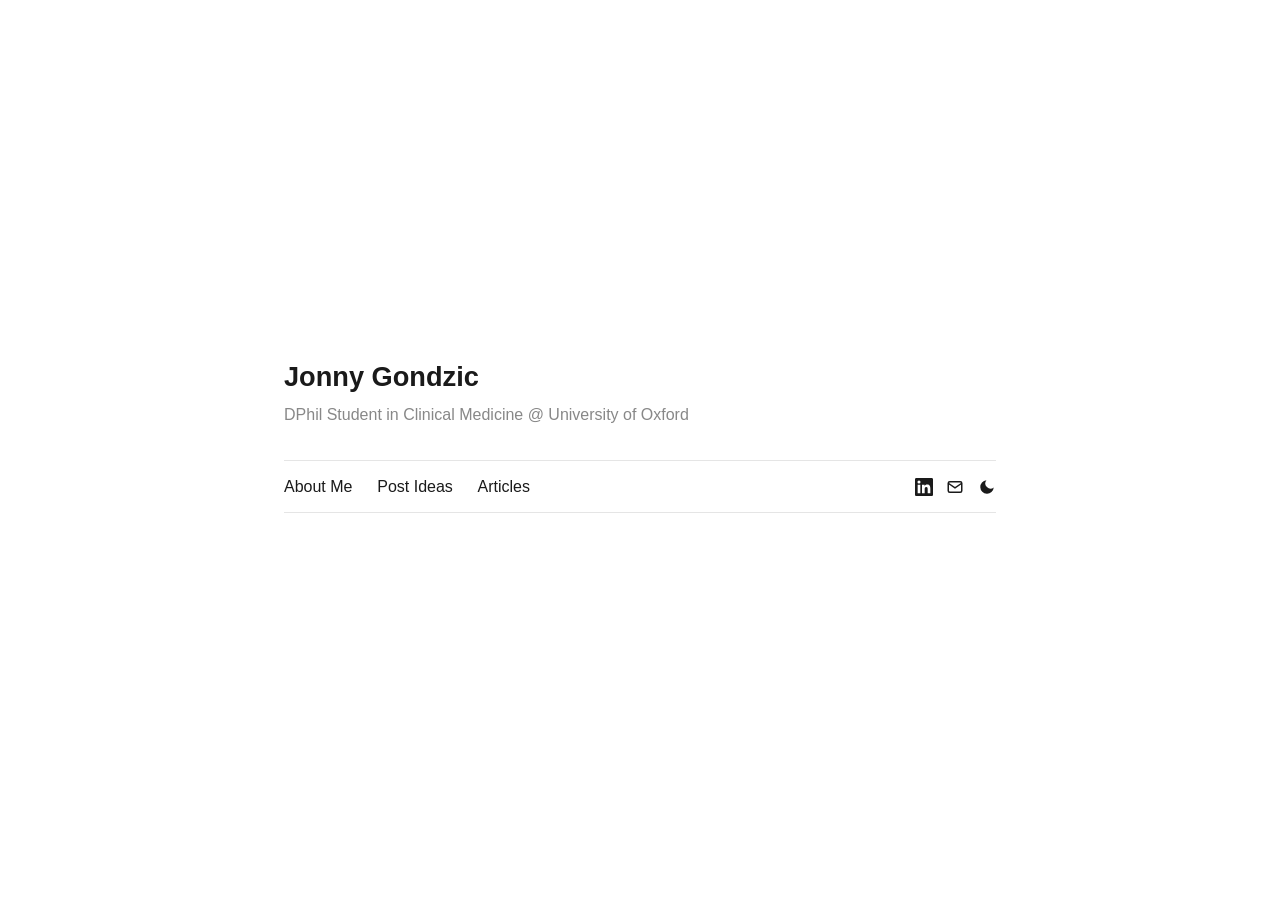
==== index.html @ 0ab61b5f "Initial commit: personal CV and articles website Co-Authored-By: Claude Sonnet 4.6 <noreply@anthropi" ====
<!DOCTYPE html>
<html lang="en">
<head>
    <meta charset="UTF-8">
    <meta name="viewport" content="width=device-width, initial-scale=1.0">
    <title>Jonny Gondzic</title>
    <meta name="description" content="Personal website">
    <link rel="stylesheet" href="assets/style.css">
    <link rel="alternate" type="application/rss+xml" title="RSS" href="feed.xml">
    <script src="assets/theme.js" defer></script>
</head>
<body>
    <main class="container home">
        <section class="intro">
            <h1>Jonny Gondzic</h1>
            <p class="tagline">DPhil Student in Clinical Medicine @ University of Oxford</p>
        </section>

        <nav class="nav-row">
            <div class="nav-links">
                <a href="cv.html">About Me</a>
                <a href="research.html">Post Ideas</a>
                <a href="articles/">Articles</a>
            </div>
            <div class="icons">
                <a href="https://www.linkedin.com/in/jonny-gondzic/" aria-label="LinkedIn" title="LinkedIn">
                    <svg viewBox="0 0 24 24" width="18" height="18" fill="currentColor"><path d="M20.447 20.452h-3.554v-5.569c0-1.328-.027-3.037-1.852-3.037-1.853 0-2.136 1.445-2.136 2.939v5.667H9.351V9h3.414v1.561h.046c.477-.9 1.637-1.85 3.37-1.85 3.601 0 4.267 2.37 4.267 5.455v6.286zM5.337 7.433a2.062 2.062 0 01-2.063-2.065 2.063 2.063 0 112.063 2.065zm1.782 13.019H3.555V9h3.564v11.452zM22.225 0H1.771C.792 0 0 .774 0 1.729v20.542C0 23.227.792 24 1.771 24h20.451C23.2 24 24 23.227 24 22.271V1.729C24 .774 23.2 0 22.222 0h.003z"/></svg>
                </a>
                <a href="mailto:jonny.gondzic@sjc.ox.ac.uk" aria-label="Email" title="Email">
                    <svg viewBox="0 0 24 24" width="18" height="18" fill="none" stroke="currentColor" stroke-width="2"><rect x="3" y="5" width="18" height="14" rx="2"/><path d="M3 7l9 6 9-6"/></svg>
                </a>
                <button class="theme-toggle" aria-label="Toggle theme" title="Toggle theme">
                    <svg viewBox="0 0 24 24" width="18" height="18" fill="currentColor"><path d="M21 12.79A9 9 0 1111.21 3 7 7 0 0021 12.79z"/></svg>
                </button>
            </div>
        </nav>
    </main>
</body>
</html>
---- assets/style.css ----
:root {
    --bg: #ffffff;
    --fg: #1a1a1a;
    --muted: #888888;
    --link: #2a4d8f;
    --link-hover: #1a3a7a;
    --border: #e5e5e5;
    --code-bg: #f5f5f5;
    --quote-border: #cccccc;
    --max-width: 760px;
    --font-body: -apple-system, BlinkMacSystemFont, "Segoe UI", "Helvetica Neue", Arial, sans-serif;
    --font-mono: "SF Mono", Menlo, Consolas, "Liberation Mono", monospace;
}

[data-theme="dark"] {
    --bg: #1a1a1a;
    --fg: #e5e5e5;
    --muted: #999999;
    --link: #8ab4f8;
    --link-hover: #aac8fa;
    --border: #333333;
    --code-bg: #2a2a2a;
    --quote-border: #444444;
}

* {
    box-sizing: border-box;
}

html {
    -webkit-text-size-adjust: 100%;
}

body {
    margin: 0;
    padding: 0;
    background: var(--bg);
    color: var(--fg);
    font-family: var(--font-body);
    font-size: 17px;
    line-height: 1.6;
    transition: background 0.2s ease, color 0.2s ease;
}

.container {
    max-width: var(--max-width);
    margin: 0 auto;
    padding: 2rem 1.5rem;
}

a {
    color: var(--link);
    text-decoration: none;
}

a:hover {
    color: var(--link-hover);
    text-decoration: underline;
}

/* HOME */

.home {
    min-height: 100vh;
    display: flex;
    flex-direction: column;
    justify-content: center;
    padding-top: 4rem;
    padding-bottom: 4rem;
}

.intro h1 {
    margin: 0;
    font-size: 1.7rem;
    font-weight: 600;
}

.intro .tagline {
    margin: 0.25rem 0 2rem;
    color: var(--muted);
    font-size: 1rem;
}

.nav-row {
    display: flex;
    align-items: center;
    justify-content: space-between;
    padding: 0.75rem 0;
    border-top: 1px solid var(--border);
    border-bottom: 1px solid var(--border);
    margin-bottom: 2rem;
}

.nav-links a {
    color: var(--fg);
    margin-right: 1.25rem;
    font-size: 1rem;
}

.nav-links a.active {
    text-decoration: underline;
    text-underline-offset: 4px;
}

.icons {
    display: flex;
    align-items: center;
    gap: 0.85rem;
}

.icons a, .icons button, .header-icons a, .header-icons button {
    color: var(--fg);
    background: none;
    border: none;
    cursor: pointer;
    padding: 0;
    display: inline-flex;
    align-items: center;
}

.icons a:hover, .icons button:hover, .header-icons a:hover, .header-icons button:hover {
    color: var(--link);
}

/* PAGE HEADER */

.page-header {
    display: flex;
    align-items: center;
    justify-content: space-between;
    border-bottom: 1px solid var(--border);
    padding-bottom: 0.75rem;
    margin-bottom: 2rem;
}

.page-header h2 {
    margin: 0;
    font-size: 1.2rem;
    font-weight: 500;
}

.page-header h2 a {
    color: var(--fg);
}

.header-icons {
    display: flex;
    align-items: center;
    gap: 0.85rem;
}

/* POST LIST */

.post-list {
    list-style: none;
    padding: 0;
    margin: 0;
}

.post-list li {
    display: flex;
    justify-content: space-between;
    align-items: baseline;
    padding: 0.5rem 0;
    gap: 1rem;
}

.post-list .date {
    color: var(--muted);
    font-variant-numeric: tabular-nums;
    font-size: 0.95rem;
}

.more-link {
    text-align: right;
    margin-top: 1rem;
}

/* ABOUT */

.about p {
    margin: 0 0 1rem;
}

.about-grid {
    display: grid;
    grid-template-columns: 1fr auto;
    gap: 1.5rem;
    align-items: start;
    margin: 1.5rem 0;
}

.profile-photo {
    max-width: 220px;
    width: 100%;
    height: auto;
    border-radius: 4px;
}

.contact-box {
    border-left: 3px solid var(--quote-border);
    padding: 0.75rem 1rem;
    margin-top: 2rem;
}

.contact-box code {
    background: var(--code-bg);
    padding: 0.15rem 0.4rem;
    border-radius: 3px;
    font-size: 0.9em;
}

/* CV */

.cv-section {
    margin-top: 2.5rem;
}

.cv-section h3 {
    margin: 0 0 0.75rem;
    font-size: 1.05rem;
    font-weight: 600;
    border-bottom: 1px solid var(--border);
    padding-bottom: 0.3rem;
}

.cv-list {
    list-style: none;
    padding: 0;
    margin: 0;
}

.cv-list > li {
    padding: 0.5rem 0;
}

.cv-entry {
    display: flex;
    justify-content: space-between;
    align-items: baseline;
    gap: 1rem;
}

.cv-entry > div:first-child {
    flex: 1;
}

.cv-detail {
    color: var(--muted);
    font-size: 0.92rem;
    margin-top: 0.15rem;
}

.cv-date {
    color: var(--muted);
    font-variant-numeric: tabular-nums;
    font-size: 0.92rem;
    white-space: nowrap;
}

.cv-skills {
    list-style: none;
    padding: 0;
    margin: 0;
}

.cv-skills li {
    padding: 0.25rem 0;
}

@media (max-width: 600px) {
    .cv-entry {
        flex-direction: column;
        gap: 0.15rem;
    }
}

/* PUBLICATIONS */

.publication {
    margin-bottom: 3rem;
}

.publication h3 {
    margin: 0 0 0.4rem;
    font-size: 1.1rem;
    font-weight: 500;
}

.publication h3 .year {
    color: var(--muted);
    font-weight: 400;
}

.authors {
    margin: 0 0 0.5rem;
    font-size: 0.95rem;
}

.pub-meta {
    display: flex;
    justify-content: space-between;
    align-items: baseline;
    flex-wrap: wrap;
    gap: 0.5rem;
    font-size: 0.9rem;
    margin-bottom: 0.5rem;
}

.tags .tag {
    color: var(--muted);
    margin-right: 0.5rem;
}

.tags .tag:hover {
    color: var(--link);
}

.links a {
    margin-left: 0.5rem;
}

.venue {
    margin: 0 0 0.75rem;
    font-size: 0.95rem;
}

.pub-body {
    display: grid;
    grid-template-columns: 1fr auto;
    gap: 1.5rem;
    align-items: start;
}

.pub-body p {
    margin: 0;
}

.pub-figure {
    max-width: 280px;
    width: 100%;
    height: auto;
    border-radius: 4px;
}

/* POST */

.post h1 {
    margin: 0 0 0.25rem;
    font-size: 1.6rem;
    font-weight: 600;
}

.post .post-date {
    color: var(--muted);
    margin: 0 0 2rem;
    font-size: 0.95rem;
}

.post h2 {
    margin-top: 2rem;
    font-size: 1.25rem;
}

.post p {
    margin: 0 0 1rem;
}

.post code {
    background: var(--code-bg);
    padding: 0.15rem 0.4rem;
    border-radius: 3px;
    font-family: var(--font-mono);
    font-size: 0.9em;
}

.post pre {
    background: var(--code-bg);
    padding: 1rem;
    border-radius: 4px;
    overflow-x: auto;
    font-size: 0.9em;
}

.post pre code {
    background: none;
    padding: 0;
}

.post blockquote {
    border-left: 3px solid var(--quote-border);
    margin: 1rem 0;
    padding: 0.25rem 1rem;
    color: var(--muted);
}

.post .lede {
    font-size: 1.25rem;
    line-height: 1.5;
    font-style: italic;
    margin: 0 0 1.5rem;
}

.post-figure {
    margin: 2rem 0;
}

.post-figure img {
    width: 100%;
    height: auto;
    border-radius: 4px;
    display: block;
}

.post-figure figcaption {
    font-size: 0.9rem;
    color: var(--muted);
    text-align: center;
    margin-top: 0.5rem;
}

.post .callout {
    border-left: 3px solid var(--link);
    background: var(--code-bg);
    padding: 0.75rem 1rem;
    margin: 1.5rem 0;
    font-style: italic;
}

/* POST IDEAS */

.post-ideas .lede {
    font-size: 1.05rem;
    color: var(--muted);
    margin: 0 0 2.5rem;
    font-style: italic;
}

.idea {
    margin: 0 0 2.5rem;
    padding: 1.25rem 1.5rem;
    border: 1px solid var(--border);
    border-radius: 6px;
}

.idea h3 {
    margin: 0 0 0.75rem;
    font-size: 1.05rem;
    font-weight: 600;
    display: flex;
    align-items: baseline;
    gap: 0.6rem;
}

.idea-num {
    color: var(--muted);
    font-variant-numeric: tabular-nums;
    font-weight: 400;
    font-size: 0.85rem;
}

.idea-meta {
    margin-bottom: 0.75rem;
    font-size: 0.85rem;
}

.idea-tag {
    color: var(--muted);
    margin-right: 0.6rem;
}

.idea p {
    margin: 0 0 0.75rem;
}

.idea p:last-child {
    margin-bottom: 0;
}

.idea-refs {
    color: var(--muted);
    font-size: 0.9rem;
}

/* READING PROGRESS BAR */

.reading-progress {
    position: fixed;
    top: 0;
    left: 0;
    right: 0;
    height: 3px;
    background: transparent;
    z-index: 100;
    pointer-events: none;
}

.reading-progress-bar {
    height: 100%;
    width: 0%;
    background: #ec4899;
    will-change: width;
}

/* TABLE OF CONTENTS (post sidebar) */

.post-toc {
    display: none;
}

@media (min-width: 1100px) {
    .post-layout {
        display: grid;
        grid-template-columns: 220px 760px;
        gap: 2rem;
        justify-content: center;
        align-items: start;
    }

    .post-layout .container {
        max-width: 760px;
        margin: 0;
    }

    .post-toc {
        display: block;
        position: sticky;
        top: 2rem;
        align-self: start;
        padding-top: 4rem;
        max-height: calc(100vh - 2rem);
        overflow-y: auto;
    }

    .post-toc-title {
        font-size: 0.78rem;
        text-transform: uppercase;
        letter-spacing: 0.08em;
        color: var(--muted);
        margin: 0 0 0.6rem 0.85rem;
        font-weight: 500;
    }

    .post-toc ul {
        list-style: none;
        padding: 0;
        margin: 0;
        border-left: 1px solid var(--border);
    }

    .post-toc li {
        margin: 0;
    }

    .post-toc a {
        display: block;
        padding: 0.4rem 0 0.4rem 0.85rem;
        color: var(--muted);
        font-size: 0.88rem;
        line-height: 1.4;
        border-left: 2px solid transparent;
        margin-left: -1px;
        text-decoration: none;
        transition: color 0.15s ease, border-color 0.15s ease;
    }

    .post-toc a:hover {
        color: var(--fg);
        text-decoration: none;
    }

    .post-toc a.active {
        color: var(--fg);
        font-weight: 600;
        border-left-color: var(--link);
    }
}

/* RESPONSIVE */

@media (max-width: 600px) {
    .container {
        padding: 1.5rem 1rem;
    }

    .about-grid, .pub-body {
        grid-template-columns: 1fr;
    }

    .profile-photo, .pub-figure {
        max-width: 100%;
    }

    .pub-meta {
        flex-direction: column;
        align-items: flex-start;
    }

    .links a {
        margin-left: 0;
        margin-right: 0.5rem;
    }
}
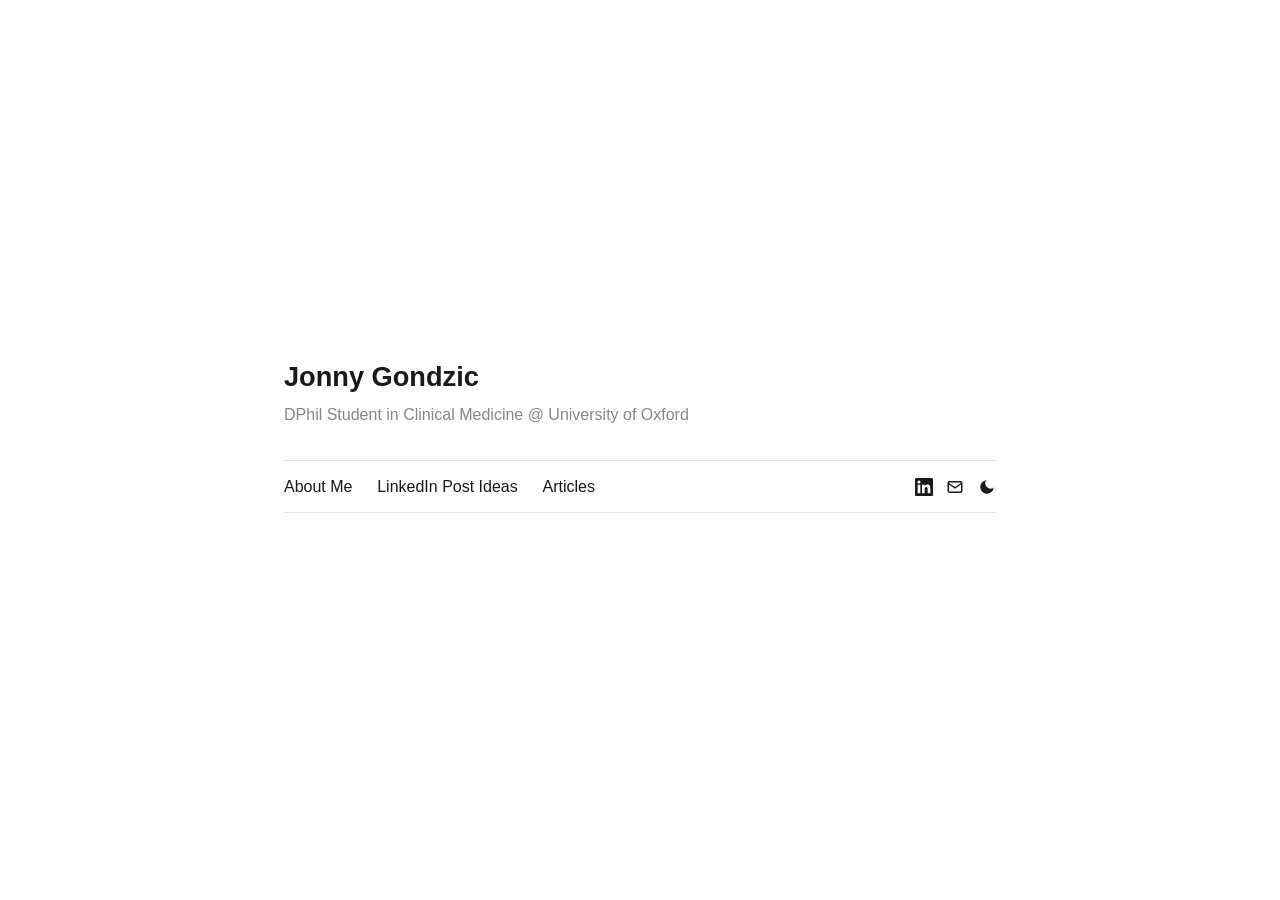
==== commit bc5e5ed9: "Update CV, articles, research page, and homepage nav Co-Authored-By: Claude Sonnet 4.6 <noreply@anth" ====
--- a/index.html
+++ b/index.html
@@ -18,19 +18,19 @@
 
         <nav class="nav-row">
             <div class="nav-links">
-                <a href="cv.html">About Me</a>
-                <a href="research.html">Post Ideas</a>
+                <a href="cv/">About Me</a>
+                <a href="research/">LinkedIn Post Ideas</a>
                 <a href="articles/">Articles</a>
             </div>
             <div class="icons">
-                <a href="https://www.linkedin.com/in/jonny-gondzic/" aria-label="LinkedIn" title="LinkedIn">
+                <a href="https://www.linkedin.com/in/jonny-gondzic/" target="_blank" aria-label="LinkedIn" title="LinkedIn">
                     <svg viewBox="0 0 24 24" width="18" height="18" fill="currentColor"><path d="M20.447 20.452h-3.554v-5.569c0-1.328-.027-3.037-1.852-3.037-1.853 0-2.136 1.445-2.136 2.939v5.667H9.351V9h3.414v1.561h.046c.477-.9 1.637-1.85 3.37-1.85 3.601 0 4.267 2.37 4.267 5.455v6.286zM5.337 7.433a2.062 2.062 0 01-2.063-2.065 2.063 2.063 0 112.063 2.065zm1.782 13.019H3.555V9h3.564v11.452zM22.225 0H1.771C.792 0 0 .774 0 1.729v20.542C0 23.227.792 24 1.771 24h20.451C23.2 24 24 23.227 24 22.271V1.729C24 .774 23.2 0 22.222 0h.003z"/></svg>
                 </a>
-                <a href="mailto:jonny.gondzic@sjc.ox.ac.uk" aria-label="Email" title="Email">
+                <a href="mailto:jonnygondzic@gmail.com" aria-label="Email" title="Email">
                     <svg viewBox="0 0 24 24" width="18" height="18" fill="none" stroke="currentColor" stroke-width="2"><rect x="3" y="5" width="18" height="14" rx="2"/><path d="M3 7l9 6 9-6"/></svg>
                 </a>
                 <button class="theme-toggle" aria-label="Toggle theme" title="Toggle theme">
-                    <svg viewBox="0 0 24 24" width="18" height="18" fill="currentColor"><path d="M21 12.79A9 9 0 1111.21 3 7 7 0 0021 12.79z"/></svg>
+                    <svg class="icon-moon" viewBox="0 0 24 24" width="18" height="18" fill="currentColor"><path d="M21 12.79A9 9 0 1111.21 3 7 7 0 0021 12.79z"/></svg><svg class="icon-sun" viewBox="0 0 24 24" width="18" height="18" fill="none" stroke="currentColor" stroke-width="2" stroke-linecap="round" stroke-linejoin="round"><circle cx="12" cy="12" r="4"/><path d="M12 2v2M12 20v2M4.93 4.93l1.41 1.41M17.66 17.66l1.41 1.41M2 12h2M20 12h2M6.34 17.66l-1.41 1.41M19.07 4.93l-1.41 1.41"/></svg>
                 </button>
             </div>
         </nav>
--- a/assets/style.css
+++ b/assets/style.css
@@ -122,6 +122,18 @@
     color: var(--link);
 }
 
+.theme-toggle .icon-sun {
+    display: none;
+}
+
+[data-theme="dark"] .theme-toggle .icon-moon {
+    display: none;
+}
+
+[data-theme="dark"] .theme-toggle .icon-sun {
+    display: inline-block;
+}
+
 /* PAGE HEADER */
 
 .page-header {
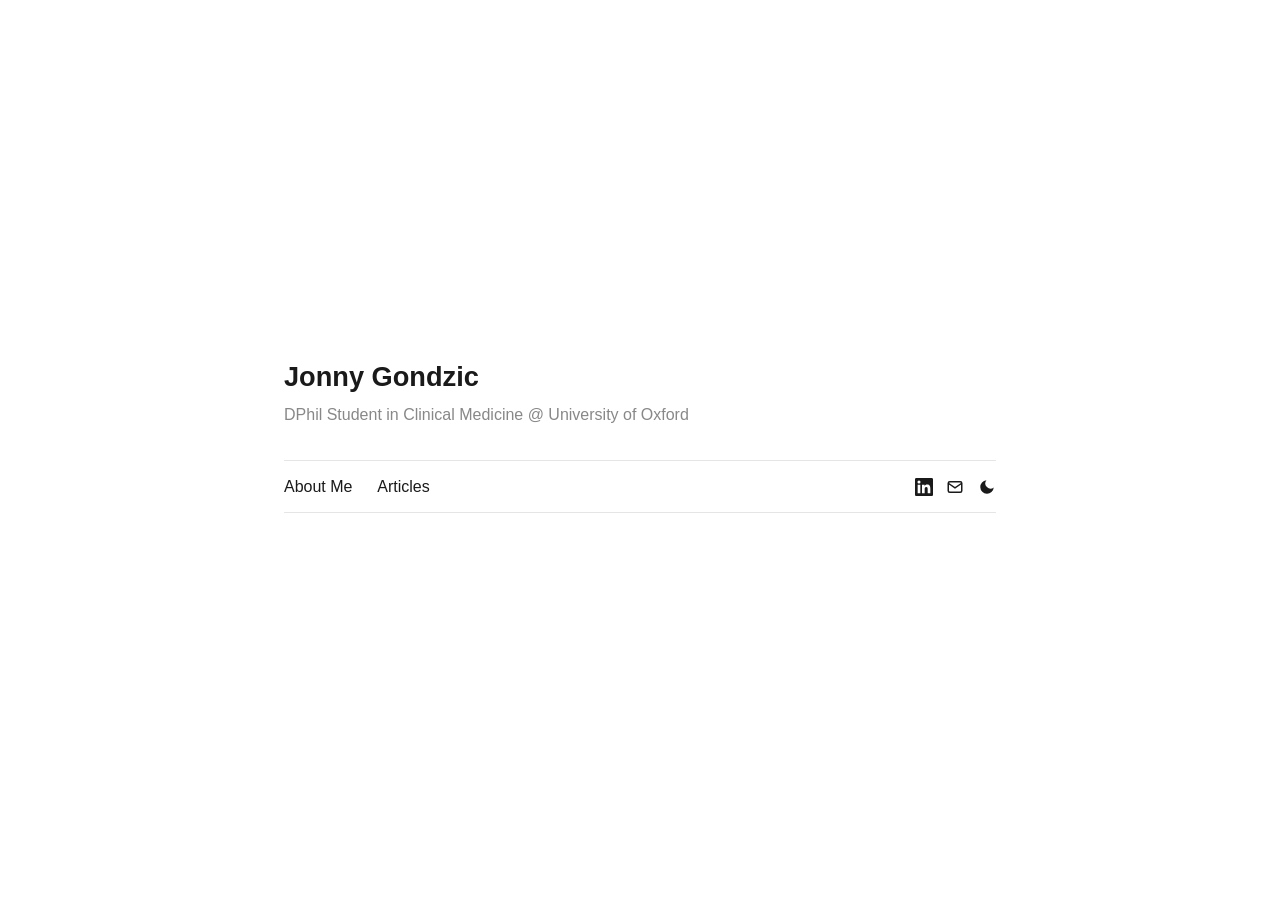
==== commit c4f87936: "Hide LinkedIn Post Ideas section from site navigation Comment out the research/ nav link on the home" ====
--- a/index.html
+++ b/index.html
@@ -19,7 +19,7 @@
         <nav class="nav-row">
             <div class="nav-links">
                 <a href="cv/">About Me</a>
-                <a href="research/">LinkedIn Post Ideas</a>
+                <!-- Hidden from site nav: <a href="research/">LinkedIn Post Ideas</a> -->
                 <a href="articles/">Articles</a>
             </div>
             <div class="icons">
